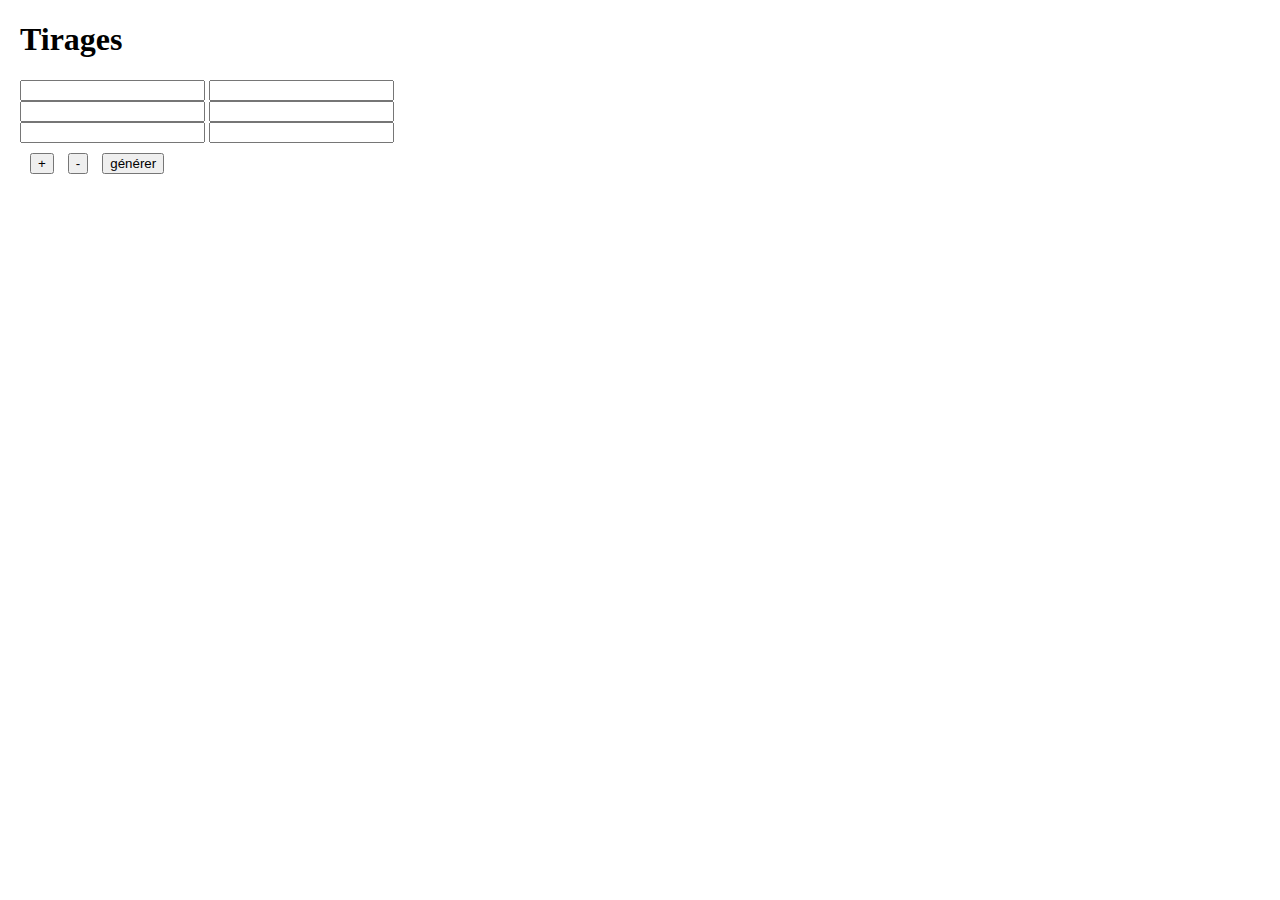
==== index.html @ d5021eb0 "Première version au bout d’une heure" ====
<!DOCTYPE html>
<html>
<head>
    <meta http-equiv="Content-Type" content="text/html; charset=UTF-8" />
    <title>Visualisation de tirages</title>
    <meta name="description"
          content="Visualisation d’issues d’une expérience aléatoire" />
    <meta name="keywords" content="visualisation,aléatoire,collège,lycée" />
    <link href="style.css" rel="stylesheet"/>
</head>
<body>
<noscript>
    <div style="color:#CC0000; text-align:center">
    Besoin de Javascript pour utiliser cet outil.
    </div>
</noscript>
<div id="tirages">
    <h1>Tirages</h1>
    <div id="issues">
        <div class="issue">
            <input id="issue1" type="text"></input>
            <input id="nb-issue1" type="text"></input>
        </div>
        <div class="issue">
            <input id="issue2" type="text"></input>
            <input id="nb-issue2" type="text"></input>
        </div>
        <div class="issue">
            <input id="issue3" type="text"></input>
            <input id="nb-issue3" type="text"></input>
        </div>
    </div>
    <input id="add" value="+" type="button" onclick="add()"></input>
    <input id="del" value="-" type="button" onclick="del()"></input>
    <input id="ok"  value="générer" type="button" onclick="gen()"></input>
</div>
<script>
function add() {
    alert("Pas encore fonctionnel… Désolé.");
}
function del() {
    alert("Pas encore fonctionnel… Désolé.");
}
function gen() {
    var issues = [];
    var idx = 1;
    do {
        var url = '';
        var urlElt = document.getElementById('issue'+idx);
        if (urlElt) {
            url = urlElt.value;
            if (url) {
                var numElt = document.getElementById('nb-issue'+idx);
                issues.push({url:url, num:parseInt(0 + numElt.value)});
            }
        }
        idx++;
    }
    while (url)
    if (issues.length) {
        document.getElementById('tirages').innerHTML = '';
        issues.forEach(function (elt) {
            var img = '<img src="' + elt.url + '" />';
            for (i=0; i<elt.num; i++) {
                document.write(img);
            }
        });
    } else {
        alert("Veuillez remplir au moins les deux premières lignes !");
    }
}
</script>
</body>
</html>
---- style.css ----
body {
    margin-left: 20px;
}
#add, #ok {
    margin: 10px;
}
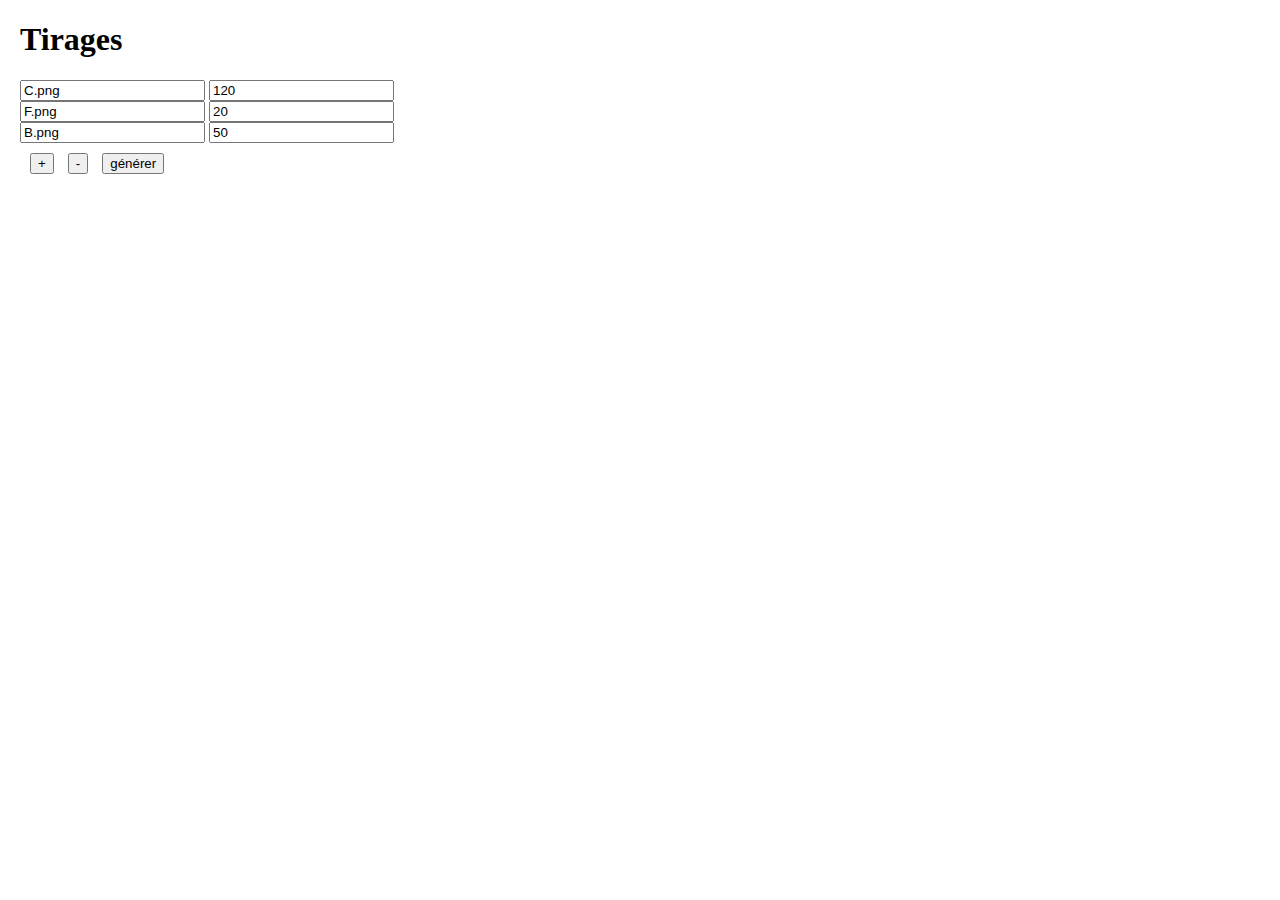
==== commit a4361d89: "Données de test" ====
--- a/index.html
+++ b/index.html
@@ -18,16 +18,16 @@
     <h1>Tirages</h1>
     <div id="issues">
         <div class="issue">
-            <input id="issue1" type="text"></input>
-            <input id="nb-issue1" type="text"></input>
+            <input id="issue1"    value="C.png" type="text"></input>
+            <input id="nb-issue1" value="120"   type="text"></input>
         </div>
         <div class="issue">
-            <input id="issue2" type="text"></input>
-            <input id="nb-issue2" type="text"></input>
+            <input id="issue2"    value="F.png" type="text"></input>
+            <input id="nb-issue2" value="20"    type="text"></input>
         </div>
         <div class="issue">
-            <input id="issue3" type="text"></input>
-            <input id="nb-issue3" type="text"></input>
+            <input id="issue3"    value="B.png" type="text"></input>
+            <input id="nb-issue3" value="50"    type="text"></input>
         </div>
     </div>
     <input id="add" value="+" type="button" onclick="add()"></input>
@@ -60,7 +60,7 @@
     if (issues.length) {
         document.getElementById('tirages').innerHTML = '';
         issues.forEach(function (elt) {
-            var img = '<img src="' + elt.url + '" />';
+            var img = '<img src="images/' + elt.url + '" />';
             for (i=0; i<elt.num; i++) {
                 document.write(img);
             }
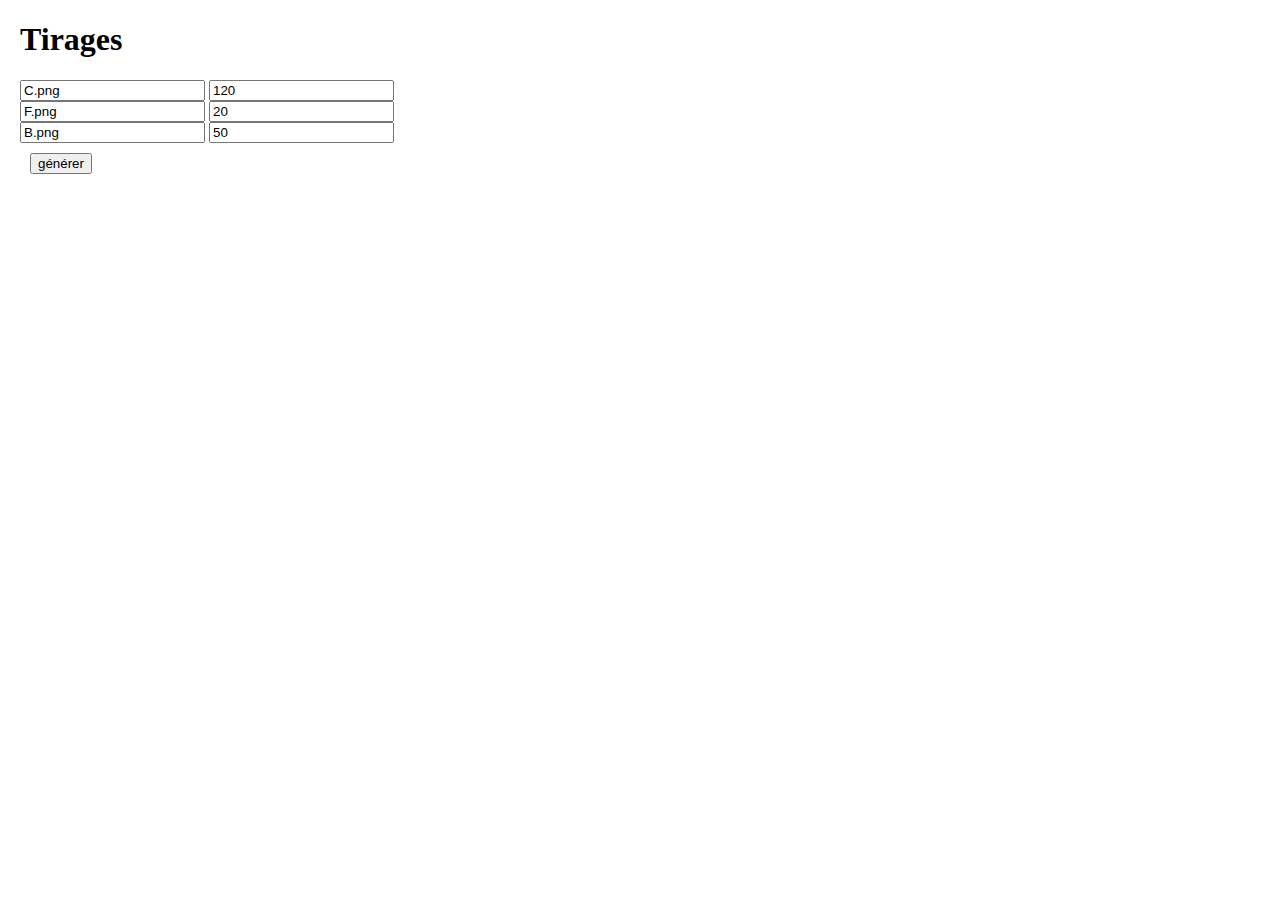
==== commit f892ffbb: "Mise en commentaire de Add et Del" ====
--- a/index.html
+++ b/index.html
@@ -30,8 +30,10 @@
             <input id="nb-issue3" value="50"    type="text"></input>
         </div>
     </div>
+    <!--
     <input id="add" value="+" type="button" onclick="add()"></input>
     <input id="del" value="-" type="button" onclick="del()"></input>
+    -->
     <input id="ok"  value="générer" type="button" onclick="gen()"></input>
 </div>
 <script>
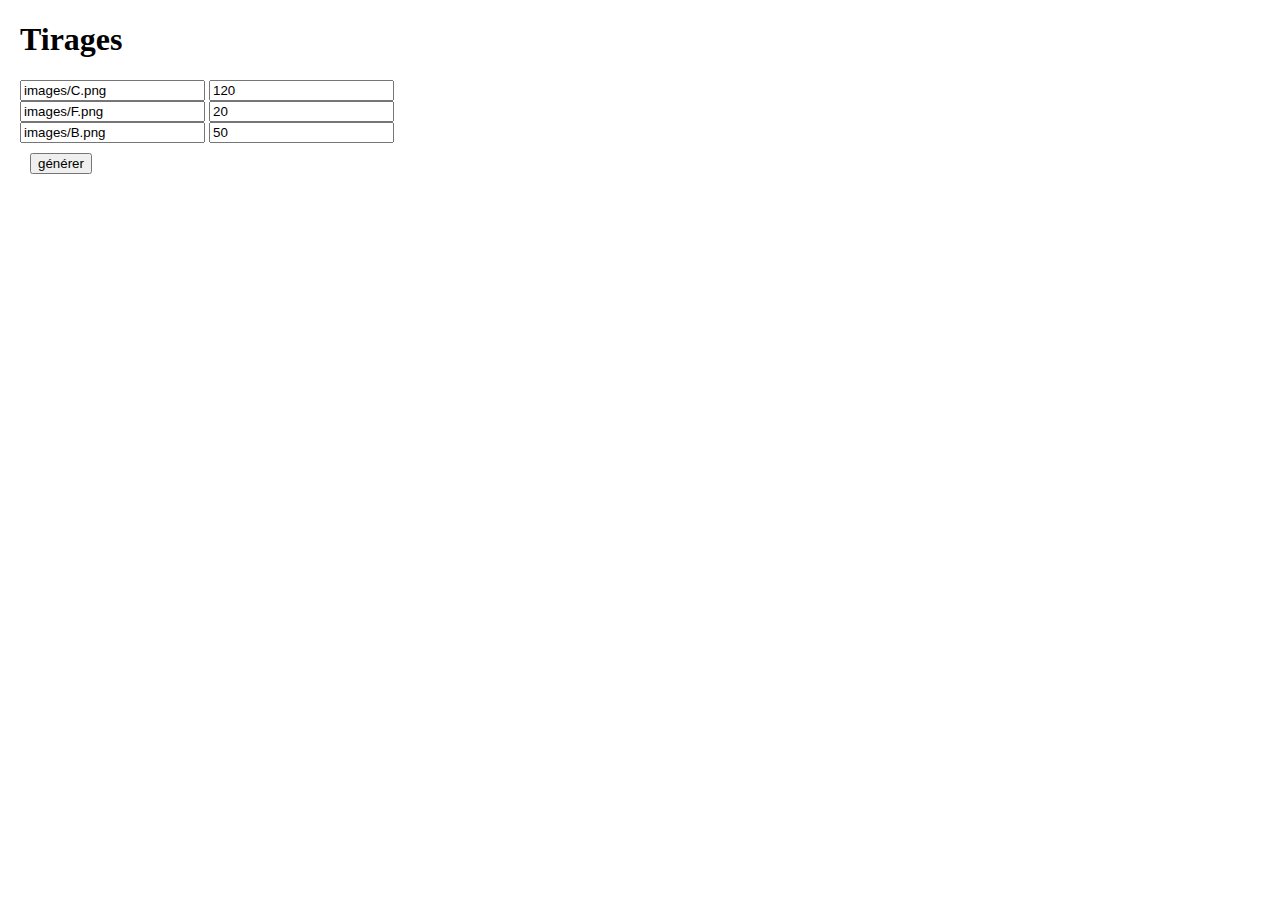
==== commit a27ad8f3: "Do not prepend 'images/' to img src" ====
--- a/index.html
+++ b/index.html
@@ -18,16 +18,16 @@
     <h1>Tirages</h1>
     <div id="issues">
         <div class="issue">
-            <input id="issue1"    value="C.png" type="text"></input>
-            <input id="nb-issue1" value="120"   type="text"></input>
+            <input id="issue1"    value="images/C.png" type="text"></input>
+            <input id="nb-issue1" value="120" type="text"></input>
         </div>
         <div class="issue">
-            <input id="issue2"    value="F.png" type="text"></input>
-            <input id="nb-issue2" value="20"    type="text"></input>
+            <input id="issue2"    value="images/F.png" type="text"></input>
+            <input id="nb-issue2" value="20" type="text"></input>
         </div>
         <div class="issue">
-            <input id="issue3"    value="B.png" type="text"></input>
-            <input id="nb-issue3" value="50"    type="text"></input>
+            <input id="issue3"    value="images/B.png" type="text"></input>
+            <input id="nb-issue3" value="50" type="text"></input>
         </div>
     </div>
     <!--
@@ -62,7 +62,7 @@
     if (issues.length) {
         document.getElementById('tirages').innerHTML = '';
         issues.forEach(function (elt) {
-            var img = '<img src="images/' + elt.url + '" />';
+            var img = '<img src="' + elt.url + '" />';
             for (i=0; i<elt.num; i++) {
                 document.write(img);
             }
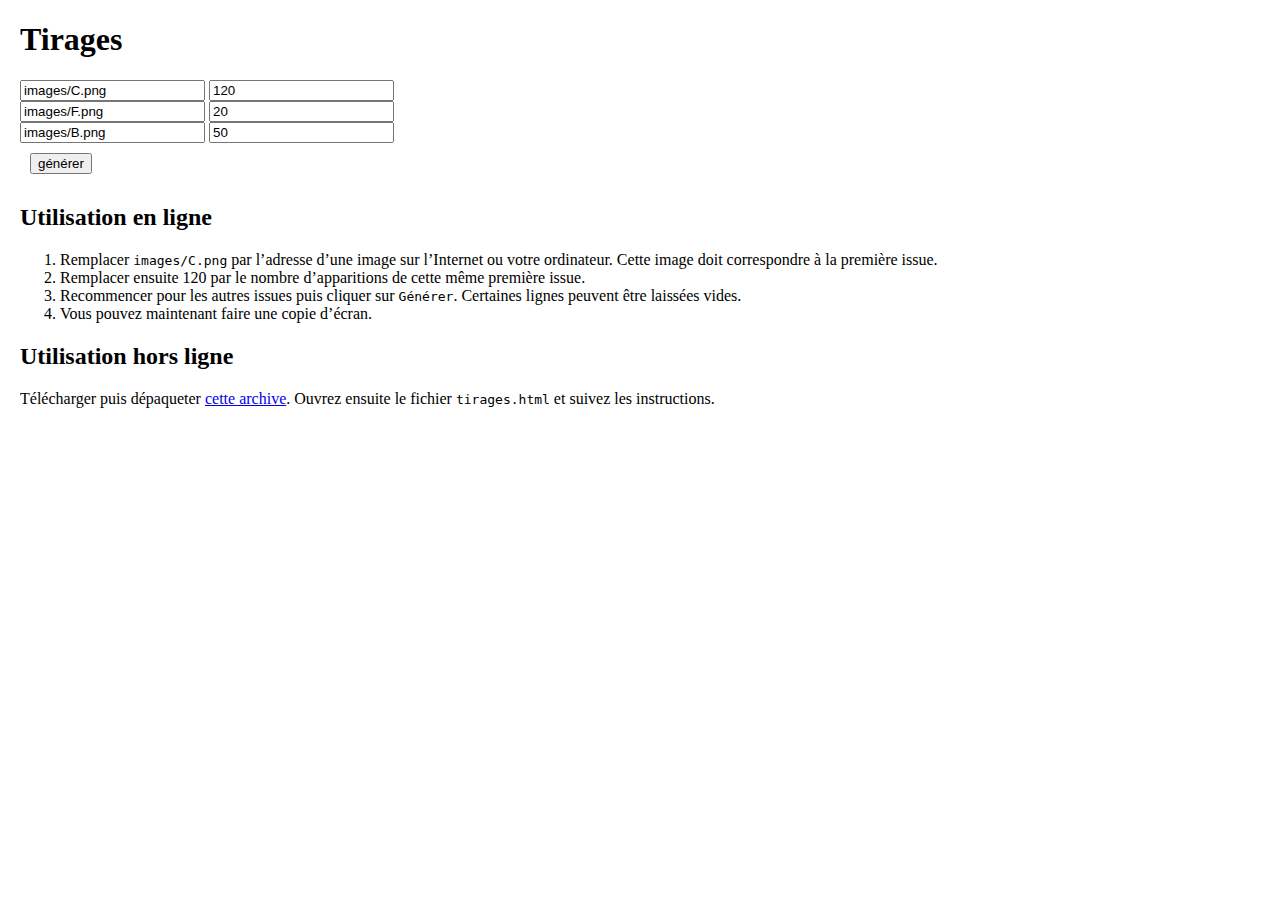
==== commit 2ab4f16d: "Add documentation" ====
--- a/index.html
+++ b/index.html
@@ -35,6 +35,22 @@
     <input id="del" value="-" type="button" onclick="del()"></input>
     -->
     <input id="ok"  value="générer" type="button" onclick="gen()"></input>
+    <h2>Utilisation en ligne</h2>
+    <ol>
+      <li>Remplacer <code>images/C.png</code> par l’adresse d’une image sur
+          l’Internet ou votre ordinateur. Cette image doit correspondre à la
+          première issue.</li>
+      <li>Remplacer ensuite 120 par le nombre d’apparitions de cette même
+          première issue.</li>
+      <li>Recommencer pour les autres issues puis cliquer sur
+          <code>Générer</code>. Certaines lignes peuvent être laissées
+          vides.</li>
+      <li>Vous pouvez maintenant faire une copie d’écran.</li>
+    </ol>
+    <h2>Utilisation hors ligne</h2>
+    <p>Télécharger puis dépaqueter
+    <a href="tirages.zip">cette archive</a>. Ouvrez ensuite le fichier
+    <code>tirages.html</code> et suivez les instructions.</p>
 </div>
 <script>
 function add() {
